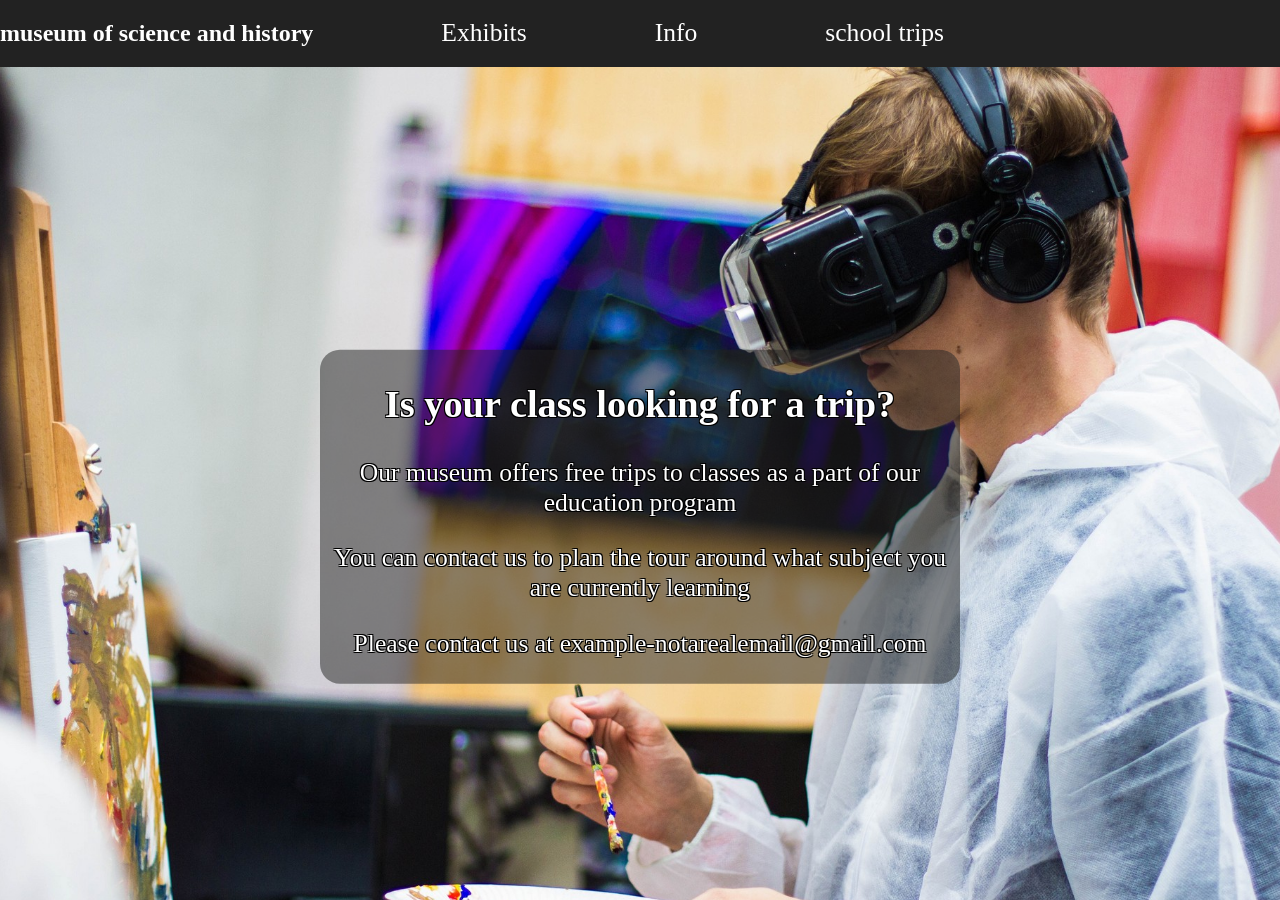
==== class.html @ fe02e4b0 "Add files via upload" ====
<!DOCTYPE html>
<html lang="en">
<head>
    <meta charset="UTF-8">
    <meta name="viewport" content="width=device-width, initial-scale=1.0">
    <title>Museum of science and history | School trips</title>
    <meta name="description" content="are you planning a school trip for your class? well this is the place for you.">
    <link rel="stylesheet" href="style.css">
    <link rel="stylesheet" href="class.css">
</head>
<body class="body">

<div class="container">

    <header class="header">
    <nav class="nav-bar">
    <h1 class="museum-name"><a href="index.html">museum of science and history</a></h1>
        <ul class="home">
        <li><a href="index.html">Home</a></li>
        </ul>
    <ul class="nav-links">
    <li><a href="exhibits.html">Exhibits</a></li>
    <li><a href="news.html">Info</a></li>
    <li><a href="class.html">school trips</a></li>
    </ul>
    </nav>

    <main>
    
        <section class="school">
        <img class="school-image-pc" src="billetto-editorial-334686.jpg" alt="A person painting on a mural while having a vr headset on his head">
        <img class="school-image-mobile" src="reading-2762010_1280.jpg" alt="A child sitting on top of a pile of books while reading a book">
        <div class="school-text">
            <h2>Is your class looking for a trip?</h2>
            <p>Our museum offers free trips to classes as a part of our education program</p>
            <p>You can contact us to plan the tour around what subject you are currently learning</p>
            <p>Please contact us at example-notarealemail@gmail.com</p>
        </div>
        </section>
    </main>
</div>

</body>
</html>
---- style.css ----
*,
*::before,
*::after {
    box-sizing: border-box;
}


a:focus-visible {
    outline: 3px solid #fff;
    outline-offset: 4px;
}


.body {
    width: 100vw;
    border: 0;
    padding: 0;
    margin: 0;
}

.container {
    display: grid;
    grid-template-columns: repeat(2, minmax(0, 1fr));
    grid-template-rows: repeat(6, minmax(0, 1fr));
    height: 100vh;
    width: 100%;
    overflow-x: hidden;
}


.home {
    display: none;
}

.mobile-nav {
    display: none;
}

.mobile-image {
    display: none;
}

.nav-bar {
    display: flex;
    grid-column: 1 / -1;
    grid-row: 1;
    align-items: center;
    width: 100vw;
    background-color: #222;

}

.nav-bar a {
    color: white;
    text-decoration: none;
}

.nav-links {
    list-style: none;
    display: flex;
    gap: 10vw;
    margin: 0;
    padding: 0;
    font-size: 2vw;
    margin-left: 10vw;
}

@media (max-width: 900px) {

    .nav-links {
        display: none;
    }

    .mammoth {
        display: none !important;
    }

    .mobile-image {
        display: block;
        width: 100%;
        object-fit: cover;
        height: 100vh;
    }

    .museum-name {
        font-size: 1.7rem;
    }

    .home {
        display: block;
        color: white;
        margin-left: auto;
        margin-right: 4vw;
        list-style: none;
        font-size: 1.6rem;
    }


}
---- class.css ----
.school {
    position: relative;
    width: 100vw;
    height: 100vh;
}

.school-image-mobile {
    display: none;
}

.school-image-pc {
    width: 100%;
    height: 100%;
    object-fit: cover;
    display: block;
}

.school-text {
    position: absolute;
    top: 50%;
    left: 50%;
    transform: translate(-50%, -50%);
    text-align: center;
    color: white;
    background-color: rgba(34, 34, 34, 0.5);
    border-radius: 20px;
    max-width: 50%;
    font-size: 2vw;
    color: white;
    text-shadow:
        1px 1px 0 #000,
       -1px 1px 0 #000,
        1px -1px 0 #000,
       -1px -1px 0 #000;
}

.school-text h1 {
    font-size: 3vw;
}

@media (max-width: 900px) {

.school-image-pc {
    display: none;
}

.school-image-mobile {
    display: block;
}

.school-text {
    font-size: 2rem;
    max-width: 90%;
}

.school-text h2 {
    font-size: 2rem
}

}
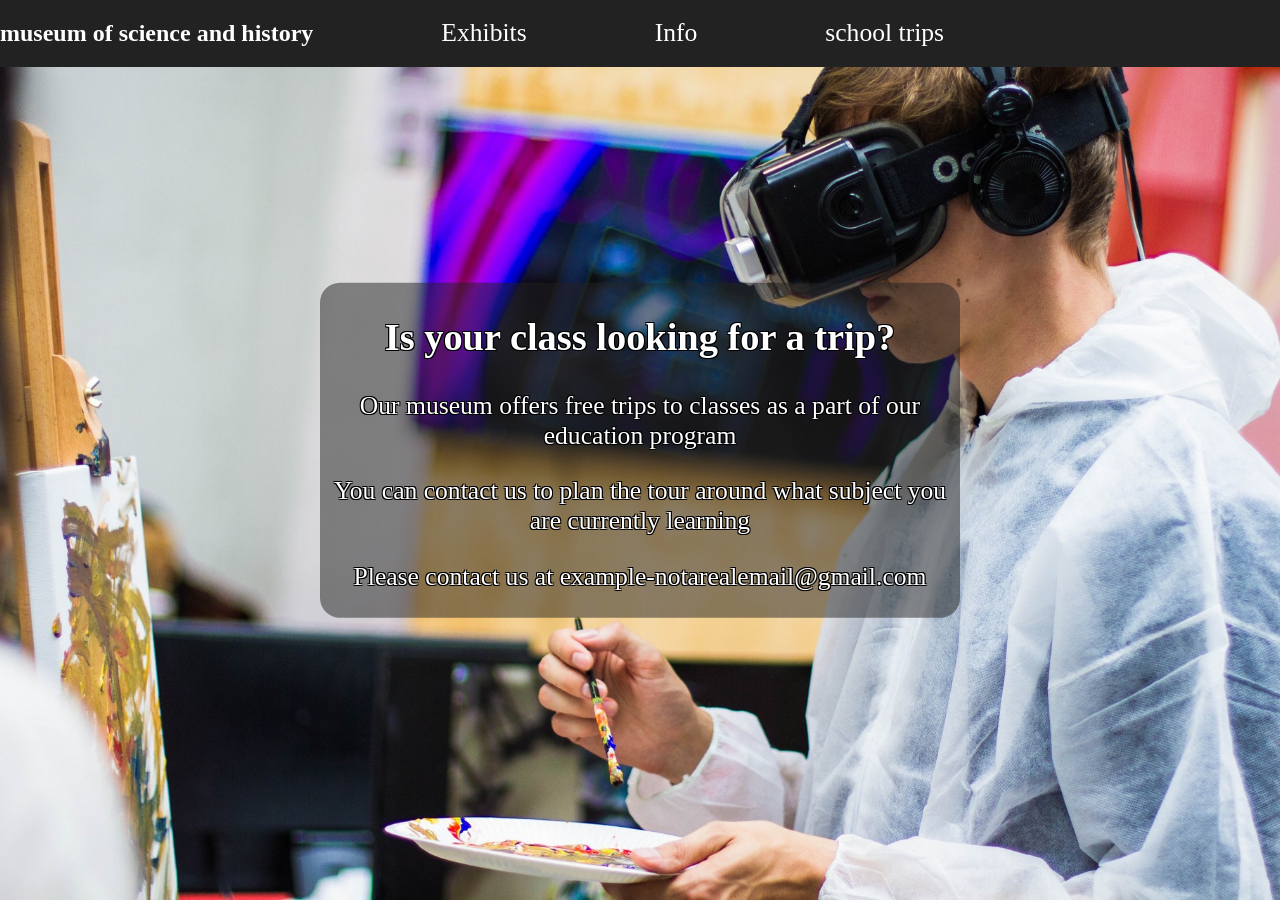
==== commit 7d8a731c: "Improve semantic HTML structure across project pages" ====
--- a/class.html
+++ b/class.html
@@ -1,44 +1,59 @@
-<!DOCTYPE html>
+<!doctype html>
 <html lang="en">
-<head>
-    <meta charset="UTF-8">
-    <meta name="viewport" content="width=device-width, initial-scale=1.0">
+  <head>
+    <meta charset="UTF-8" />
+    <meta name="viewport" content="width=device-width, initial-scale=1.0" />
     <title>Museum of science and history | School trips</title>
-    <meta name="description" content="are you planning a school trip for your class? well this is the place for you.">
-    <link rel="stylesheet" href="style.css">
-    <link rel="stylesheet" href="class.css">
-</head>
-<body class="body">
-
-<div class="container">
-
-    <header class="header">
-    <nav class="nav-bar">
-    <h1 class="museum-name"><a href="index.html">museum of science and history</a></h1>
-        <ul class="home">
-        <li><a href="index.html">Home</a></li>
-        </ul>
-    <ul class="nav-links">
-    <li><a href="exhibits.html">Exhibits</a></li>
-    <li><a href="news.html">Info</a></li>
-    <li><a href="class.html">school trips</a></li>
-    </ul>
-    </nav>
-
-    <main>
-    
+    <meta
+      name="description"
+      content="are you planning a school trip for your class? well this is the place for you."
+    />
+    <link rel="stylesheet" href="style.css" />
+    <link rel="stylesheet" href="class.css" />
+  </head>
+  <body class="body">
+    <div class="container">
+      <header class="header">
+        <nav class="nav-bar">
+          <h1 class="museum-name">
+            <a href="index.html">museum of science and history</a>
+          </h1>
+          <ul class="home">
+            <li><a href="index.html">Home</a></li>
+          </ul>
+          <ul class="nav-links">
+            <li><a href="exhibits.html">Exhibits</a></li>
+            <li><a href="news.html">Info</a></li>
+            <li><a href="class.html">school trips</a></li>
+          </ul>
+        </nav>
+      </header>
+      <main>
         <section class="school">
-        <img class="school-image-pc" src="billetto-editorial-334686.jpg" alt="A person painting on a mural while having a vr headset on his head">
-        <img class="school-image-mobile" src="reading-2762010_1280.jpg" alt="A child sitting on top of a pile of books while reading a book">
-        <div class="school-text">
+          <img
+            class="school-image-pc"
+            src="billetto-editorial-334686.jpg"
+            alt="A person painting on a mural while having a vr headset on his head"
+          />
+          <img
+            class="school-image-mobile"
+            src="reading-2762010_1280.jpg"
+            alt="A child sitting on top of a pile of books while reading a book"
+          />
+          <div class="school-text">
             <h2>Is your class looking for a trip?</h2>
-            <p>Our museum offers free trips to classes as a part of our education program</p>
-            <p>You can contact us to plan the tour around what subject you are currently learning</p>
+            <p>
+              Our museum offers free trips to classes as a part of our education
+              program
+            </p>
+            <p>
+              You can contact us to plan the tour around what subject you are
+              currently learning
+            </p>
             <p>Please contact us at example-notarealemail@gmail.com</p>
-        </div>
+          </div>
         </section>
-    </main>
-</div>
-
-</body>
-</html>+      </main>
+    </div>
+  </body>
+</html>
--- a/style.css
+++ b/style.css
@@ -1,99 +1,101 @@
 *,
 *::before,
 *::after {
-    box-sizing: border-box;
+  box-sizing: border-box;
 }
 
-
 a:focus-visible {
-    outline: 3px solid #fff;
-    outline-offset: 4px;
+  outline: 3px solid #fff;
+  outline-offset: 4px;
 }
 
-
 .body {
-    width: 100vw;
-    border: 0;
-    padding: 0;
-    margin: 0;
+  width: 100vw;
+  border: 0;
+  padding: 0;
+  margin: 0;
 }
 
 .container {
-    display: grid;
-    grid-template-columns: repeat(2, minmax(0, 1fr));
-    grid-template-rows: repeat(6, minmax(0, 1fr));
-    height: 100vh;
-    width: 100%;
-    overflow-x: hidden;
+  display: grid;
+  grid-template-columns: repeat(2, minmax(0, 1fr));
+  grid-template-rows: repeat(6, minmax(0, 1fr));
+  height: 100vh;
+  width: 100%;
+  overflow-x: hidden;
 }
 
+.header {
+  grid-column: 1 / -1;
+  grid-row: 1;
+  z-index: 2;
+}
+
+main {
+  grid-column: 1 / -1;
+  grid-row: 1 / -1;
+}
 
 .home {
-    display: none;
+  display: none;
 }
 
 .mobile-nav {
-    display: none;
+  display: none;
 }
 
 .mobile-image {
-    display: none;
+  display: none;
 }
 
 .nav-bar {
-    display: flex;
-    grid-column: 1 / -1;
-    grid-row: 1;
-    align-items: center;
-    width: 100vw;
-    background-color: #222;
-
+  display: flex;
+  align-items: center;
+  width: 100vw;
+  background-color: #222;
 }
 
 .nav-bar a {
-    color: white;
-    text-decoration: none;
+  color: white;
+  text-decoration: none;
 }
 
 .nav-links {
-    list-style: none;
-    display: flex;
-    gap: 10vw;
-    margin: 0;
-    padding: 0;
-    font-size: 2vw;
-    margin-left: 10vw;
+  list-style: none;
+  display: flex;
+  gap: 10vw;
+  margin: 0;
+  padding: 0;
+  font-size: 2vw;
+  margin-left: 10vw;
 }
 
 @media (max-width: 900px) {
+  .nav-links {
+    display: none;
+  }
 
-    .nav-links {
-        display: none;
-    }
+  .mammoth {
+    display: none !important;
+  }
 
-    .mammoth {
-        display: none !important;
-    }
+  .mobile-image {
+    display: block;
+    width: 100%;
+    object-fit: cover;
+    height: 100vh;
+  }
 
-    .mobile-image {
-        display: block;
-        width: 100%;
-        object-fit: cover;
-        height: 100vh;
-    }
+  .museum-name {
+    font-size: 1.7rem;
+  }
 
-    .museum-name {
-        font-size: 1.7rem;
-    }
-
-    .home {
-        display: block;
-        color: white;
-        margin-left: auto;
-        margin-right: 4vw;
-        list-style: none;
-        font-size: 1.6rem;
-    }
-
-
-}+  .home {
+    display: block;
+    color: white;
+    margin-left: auto;
+    margin-right: 4vw;
+    list-style: none;
+    font-size: 1.6rem;
+  }
+}
